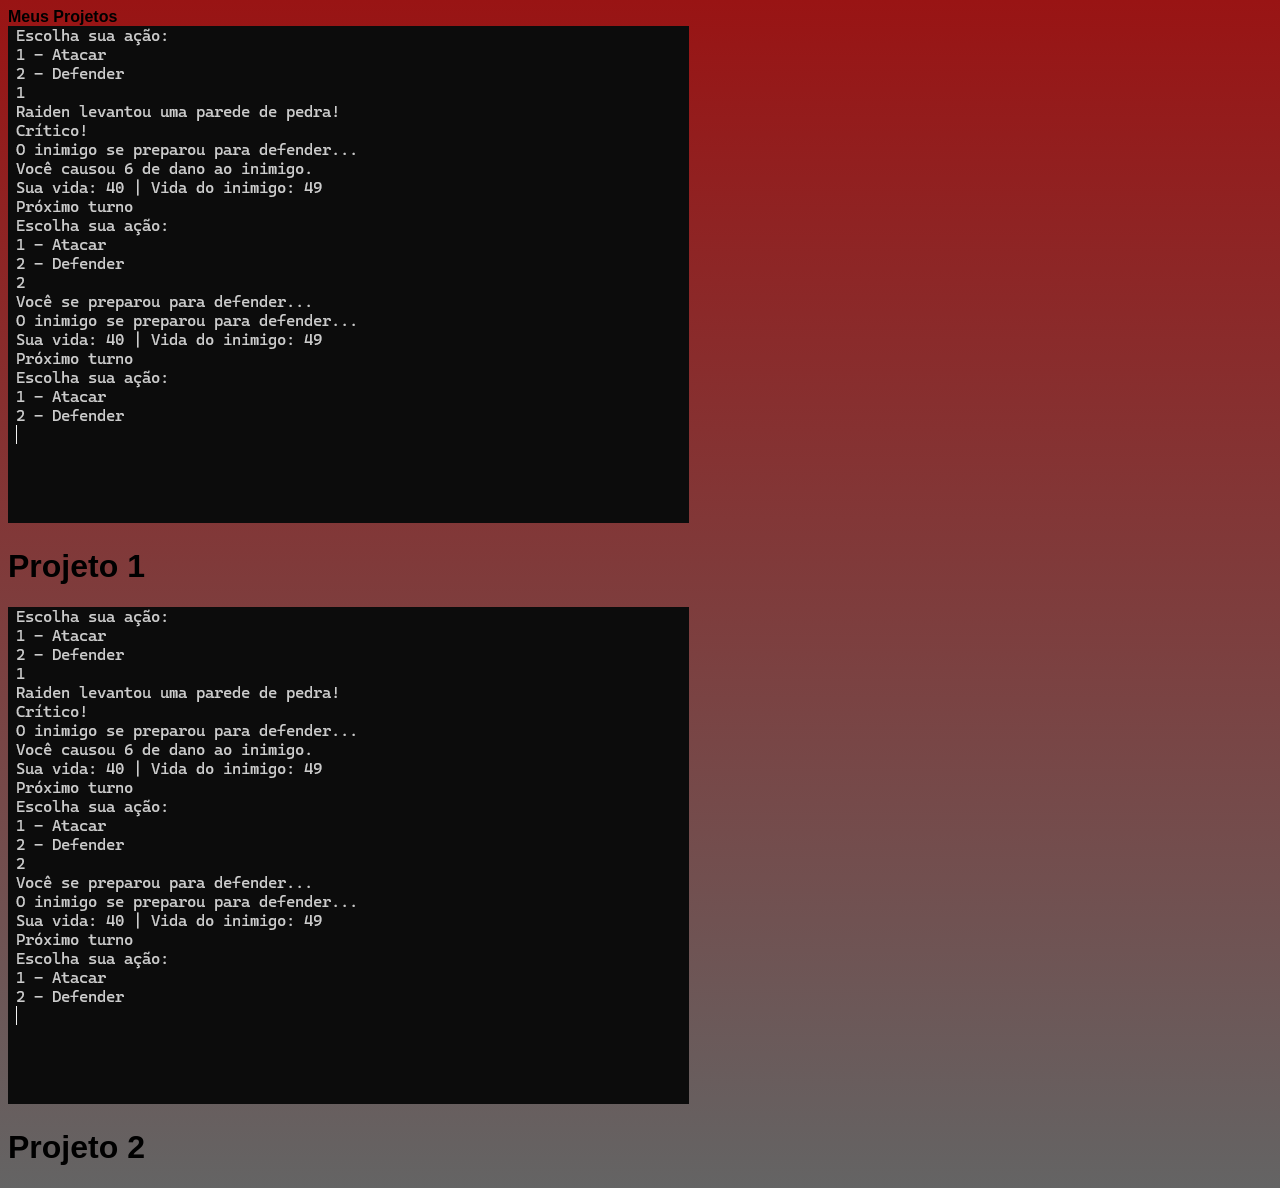
==== portifolio.html @ ac4f88e6 "V1" ====
<!DOCTYPE html>

<head>
    <html lang="pt-bt"></html>
    <link rel="stylesheet" href="style.css">
    <meta charset="UTF-8">
    <title>Projetos</title>
</head>

<body>
    <strong>Meus Projetos</strong>
    <div class="container">

        <div id="projeto1" class="card">
            <img src="assets/RPGTurno.png" alt="Projeto 1">
            <h1>Projeto 1</h1>
        </div>

        <div id="projeto2" class="card">
            <img src="assets/RPGTurno.png" alt="Projeto 2">
            <h1>Projeto 2</h1>
        </div>

    </div>
</body>
---- style.css ----
body {
    min-height: 100vh;
    background: linear-gradient(to bottom, #991414, #646464);
    font-family: Arial, sans-serif;
}

#sobre {
    align-items: center;
    justify-content: center;
    display: flex;
    width: 50%;
    background-color: #c0b6b6;
    border-radius: 20px;
}

#projetos {
    background-image: url("https://neilpatel.com/wp-content/uploads/2019/09/codigos-html-para-paginas-web-1-1200x675.webp");
    align-items: center;
    justify-content: center;
    display: block;
    width: 50%;
    height: 50%;
    background-color: #c0b6b6;
    border-radius: 20px;
}

#projeto1 {
    align-items: center;
    justify-content: center;
    display: block;
}
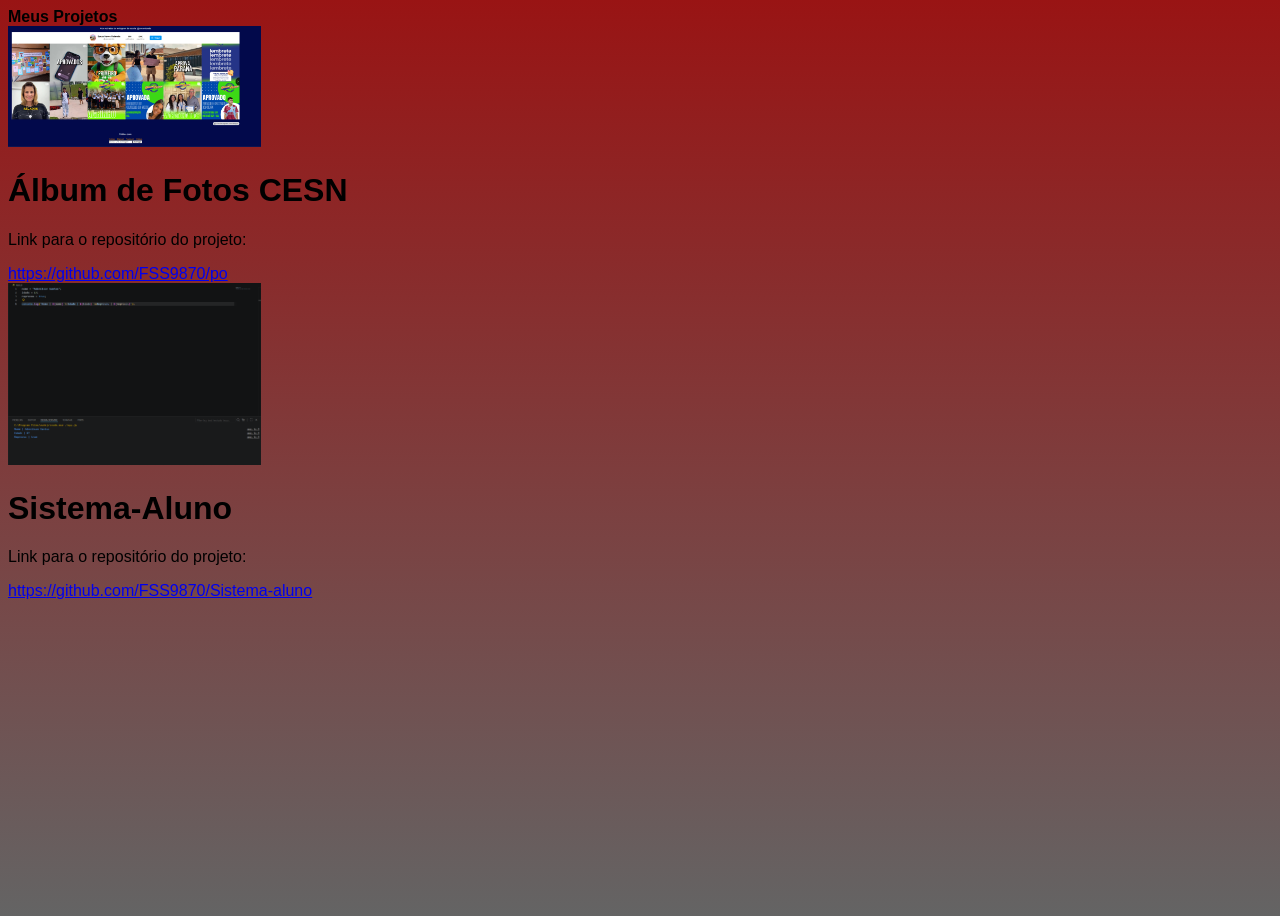
==== commit 0797b21e: "V1" ====
--- a/portifolio.html
+++ b/portifolio.html
@@ -11,14 +11,18 @@
     <strong>Meus Projetos</strong>
     <div class="container">
 
-        <div id="projeto1" class="card">
-            <img src="assets/RPGTurno.png" alt="Projeto 1">
-            <h1>Projeto 1</h1>
+        <div id="projeto1" class="Projetos">
+            <img src="assets/Album.png" alt="Álbum de Fotos CESN">
+            <h1>Álbum de Fotos CESN</h1>
+            <p>Link para o repositório do projeto:</p>
+            <a href="https://github.com/FSS9870/po">https://github.com/FSS9870/po</a>
         </div>
 
-        <div id="projeto2" class="card">
-            <img src="assets/RPGTurno.png" alt="Projeto 2">
-            <h1>Projeto 2</h1>
+        <div id="projeto2" class="Projetos">
+            <img src="assets/Sistema-Aluno.png" alt="Sistema-Aluno">
+            <h1>Sistema-Aluno</h1>
+            <p>Link para o repositório do projeto:</p>
+            <a href="https://github.com/FSS9870/Sistema-aluno">https://github.com/FSS9870/Sistema-aluno</a>
         </div>
 
     </div>
--- a/style.css
+++ b/style.css
@@ -24,8 +24,14 @@
     border-radius: 20px;
 }
 
-#projeto1 {
-    align-items: center;
-    justify-content: center;
-    display: block;
-}+#Projetos {
+    display:flex;
+    align-items: flex-start;
+    gap: 10px;   
+}
+
+.container img {
+    width: 20%;
+    height: 20%;
+}
+
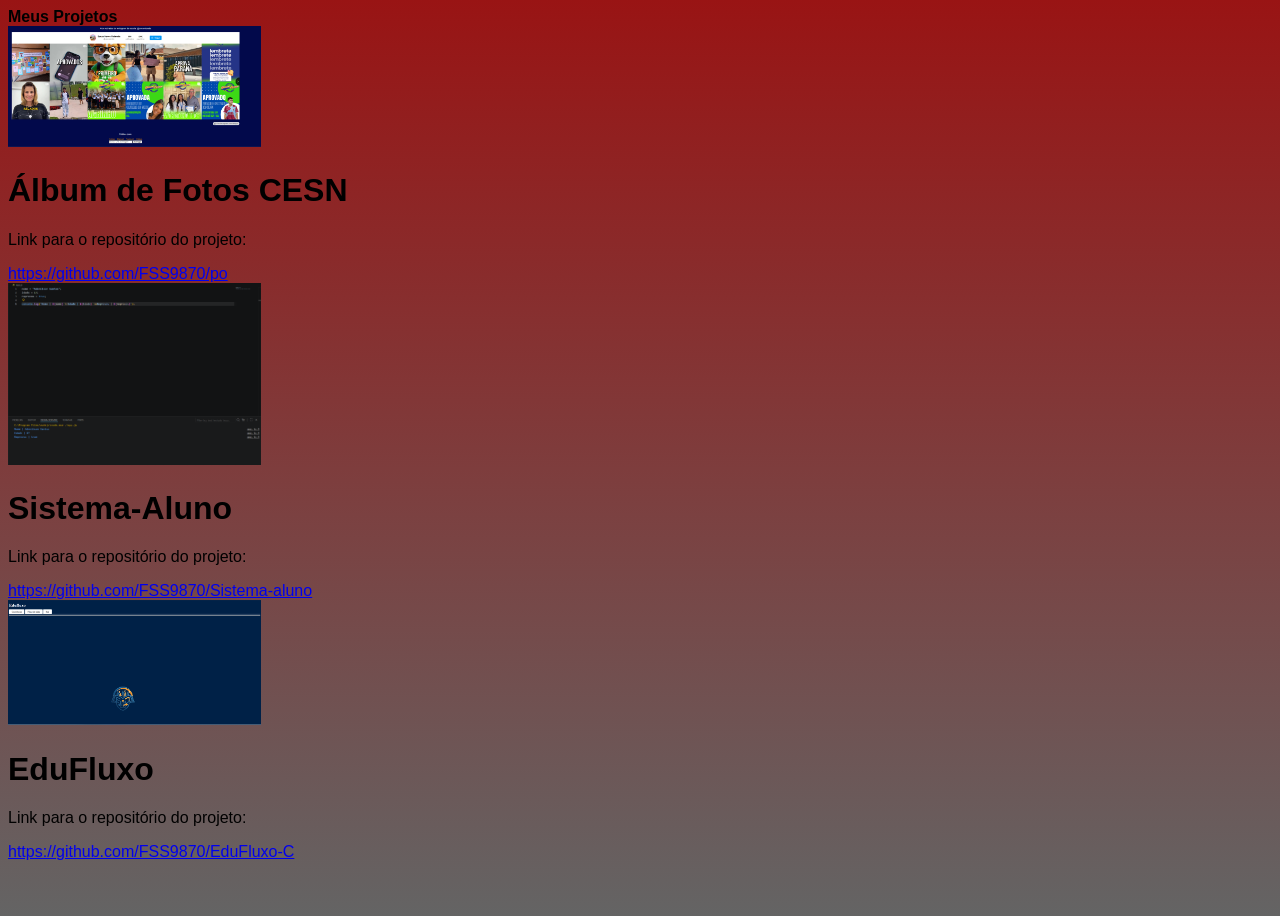
==== commit 2295428b: "EDU" ====
--- a/portifolio.html
+++ b/portifolio.html
@@ -25,5 +25,12 @@
             <a href="https://github.com/FSS9870/Sistema-aluno">https://github.com/FSS9870/Sistema-aluno</a>
         </div>
 
+        <div id="projeto3" class="Projetos">
+            <img src="assets/EduFluxo.png" alt="EduFluxo">
+            <h1>EduFluxo</h1>
+            <p>Link para o repositório do projeto:</p>
+            <a href="https://github.com/FSS9870/EduFluxo-C">https://github.com/FSS9870/EduFluxo-C</a>
+        </div>
+
     </div>
 </body>
--- a/style.css
+++ b/style.css
@@ -8,9 +8,16 @@
     align-items: center;
     justify-content: center;
     display: flex;
+    flex-direction: column;
     width: 50%;
     background-color: #c0b6b6;
     border-radius: 20px;
+}
+
+#sobre p {
+    font-size: 16px;
+    line-height: 1.5;
+    margin-top: 10px;
 }
 
 #projetos {
